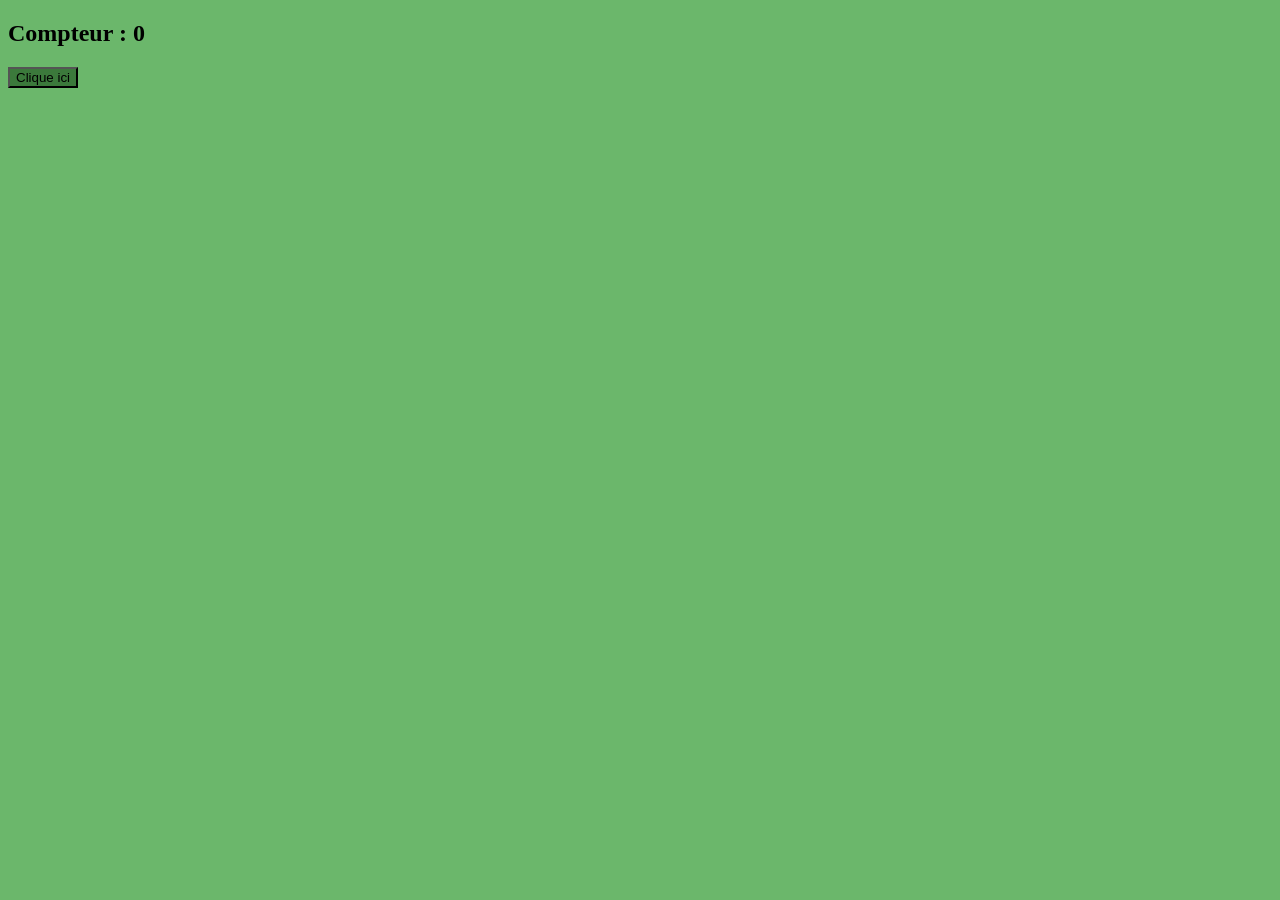
==== clicker.html @ 4bcac2b0 "test branch" ====
<!DOCTYPE html>
<html lang="fr">
<head>
    <meta charset="UTF-8">
    <meta name="viewport" content="width=device-width, initial-scale=1.0">
    <link rel="stylesheet" href="style-clicker.css">
    <title>CONS MANAGER</title>
</head>
<body>
        <h2>Compteur : <span id="affichage">0</span></h2>

    <button id="button">Clique ici</button>

    <script>
        let compteur = 0;

        document.getElementById("bouton").addEventListener("click", function() {
            compteur++;
            document.getElementById("affichage").textContent = compteur;
        });
    </script>
    
</body>
</html>
---- style-clicker.css ----
body{
    background-color: rgb(107, 183, 107) ;
    overflow: hidden;
    height: 100%;
}

h1{
    text-align: center;
    font-family: "Comic Sans MS", "Comic Sans", cursive;
    font-size: 75px;
    text-shadow: 2px 2px 4px rgb(81, 81, 81);
}
#button{
    background-color: rgb(59, 121, 59);
}
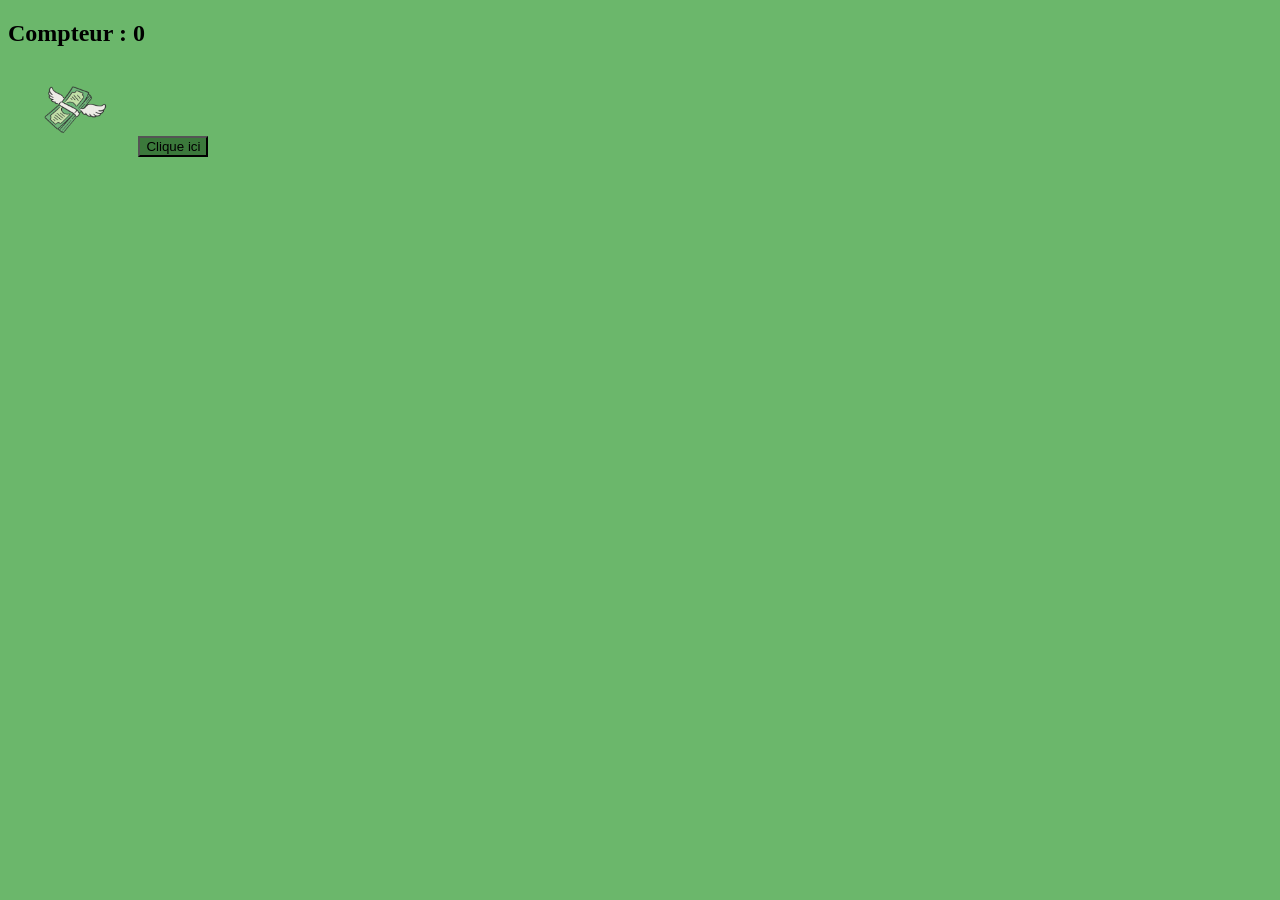
==== commit a747d33a: "premier push main" ====
--- a/clicker.html
+++ b/clicker.html
@@ -8,8 +8,9 @@
 </head>
 <body>
         <h2>Compteur : <span id="affichage">0</span></h2>
+        <img class="photo-dollars" src="media/dollars.png" alt="image-dollars">
 
-    <button id="button">Clique ici</button>
+    <button id="bouton">Clique ici</button>
 
     <script>
         let compteur = 0;
--- a/style-clicker.css
+++ b/style-clicker.css
@@ -10,6 +10,10 @@
     font-size: 75px;
     text-shadow: 2px 2px 4px rgb(81, 81, 81);
 }
-#button{
+#bouton{
     background-color: rgb(59, 121, 59);
+}
+.photo-dollars{
+  width: 10%;
+  position: relative;
 }
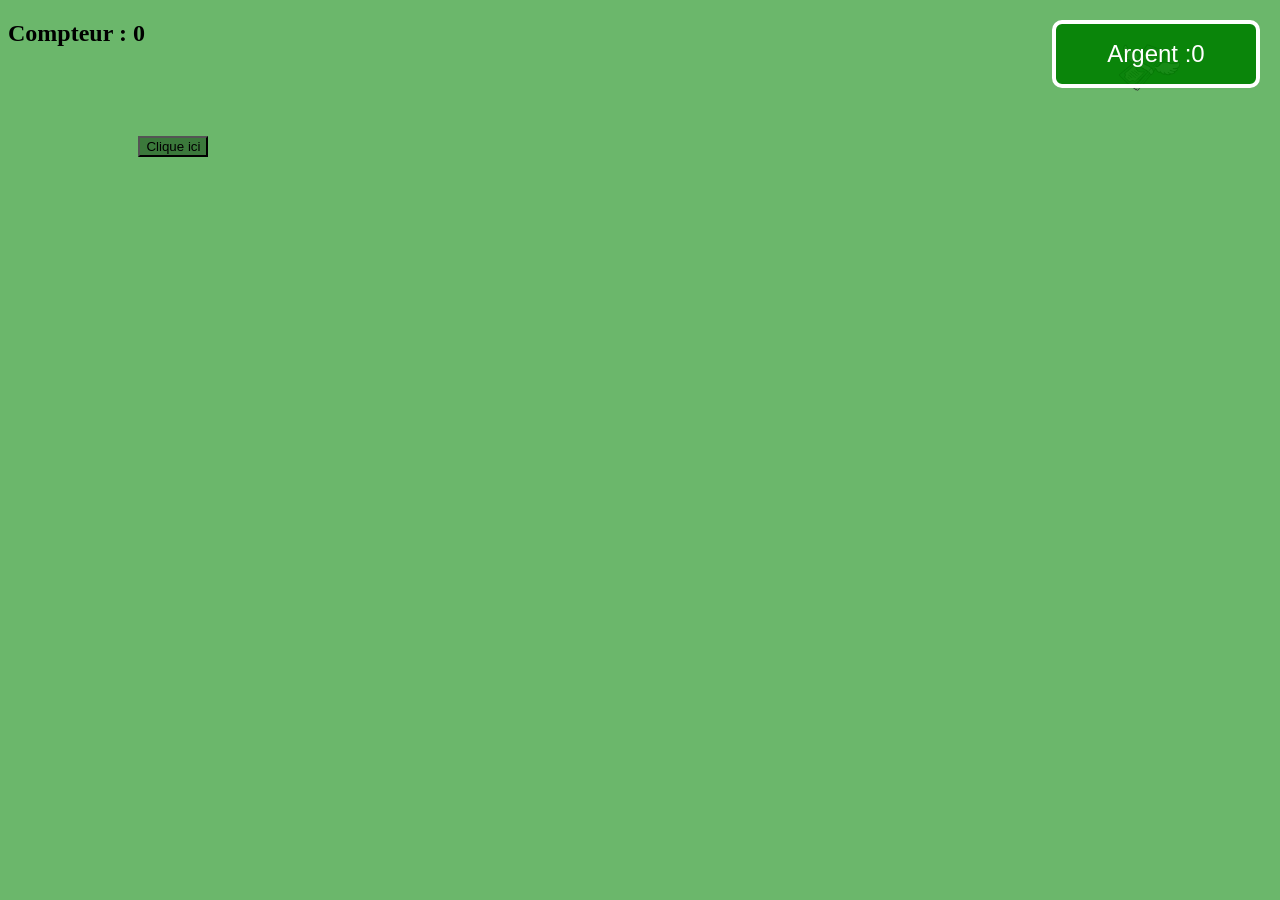
==== commit a8fbb029: "case money" ====
--- a/clicker.html
+++ b/clicker.html
@@ -7,19 +7,16 @@
     <title>CONS MANAGER</title>
 </head>
 <body>
+    <div class="money-box">
+    Argent : <span id="affichage">0</span>
+</div>
+
         <h2>Compteur : <span id="affichage">0</span></h2>
         <img class="photo-dollars" src="media/dollars.png" alt="image-dollars">
 
     <button id="bouton">Clique ici</button>
 
-    <script>
-        let compteur = 0;
-
-        document.getElementById("bouton").addEventListener("click", function() {
-            compteur++;
-            document.getElementById("affichage").textContent = compteur;
-        });
-    </script>
+ <script src="clicker.js"></script>
     
 </body>
 </html>
--- a/style-clicker.css
+++ b/style-clicker.css
@@ -16,4 +16,24 @@
 .photo-dollars{
   width: 10%;
   position: relative;
+ transform: translate(850%, -50%);
+}
+
+.money-box {
+    display: flex;
+    align-items: center;
+    justify-content: center; /* centrer le texte */
+    width: 200px; 
+    height: 60px;
+    border: 4px solid white;
+    border-radius: 10px;
+    background-color: rgba(0, 128, 0, 0.9); /* fond visible */
+    color: white;
+    font-size: 24px;
+    font-family: Arial, sans-serif;
+    
+    position: fixed; /* fixe en haut à droite */
+    top: 20px;
+    right: 20px;
+    z-index: 9999;
 }
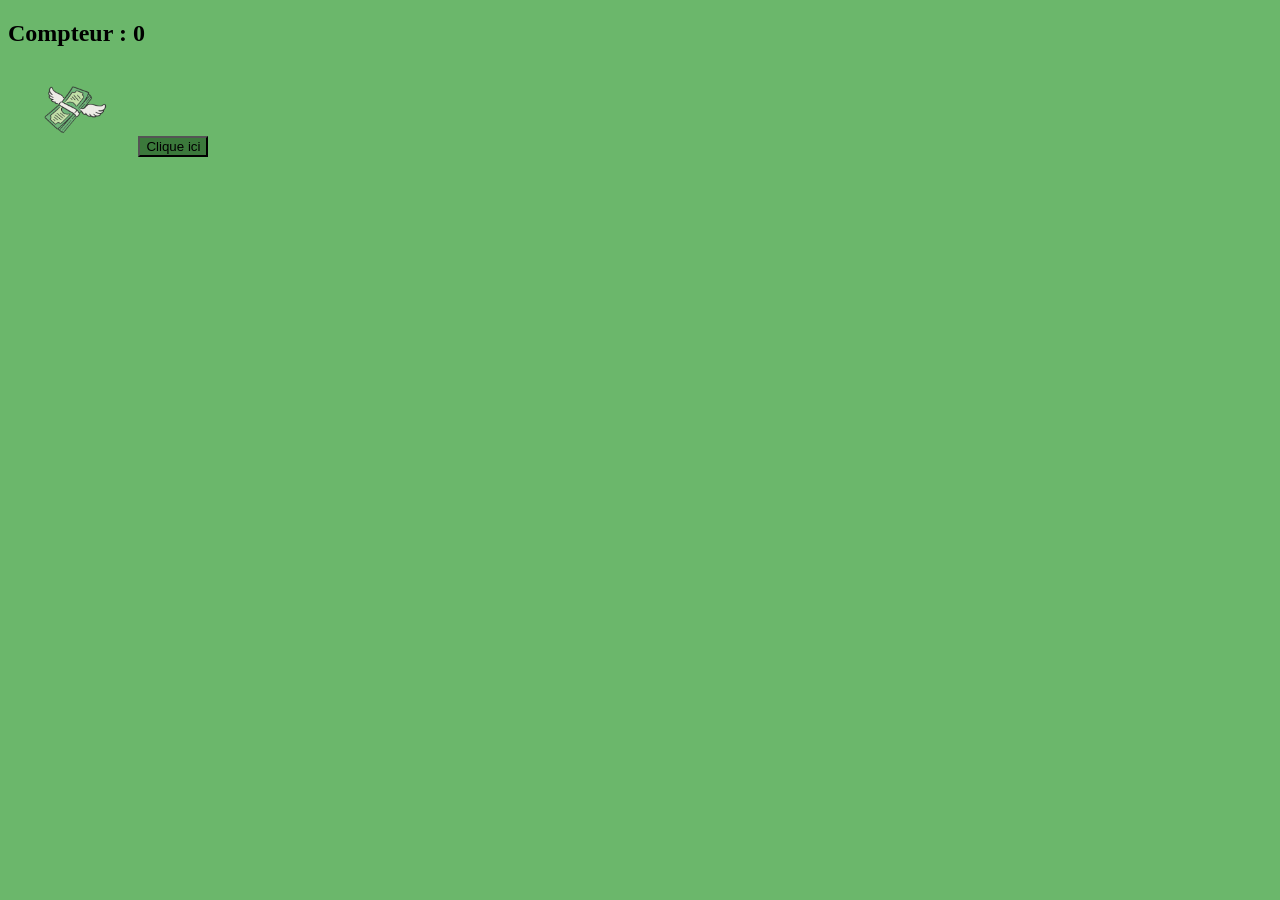
==== commit 1288e3cd: "Merge branch 'gabin' of https://github.com/Infinitium4/EPSI_GAME01" ====
--- a/clicker.html
+++ b/clicker.html
@@ -7,14 +7,10 @@
     <title>CONS MANAGER</title>
 </head>
 <body>
-    <div class="money-box">
-    Argent : <span id="affichage">0</span>
-</div>
-
         <h2>Compteur : <span id="affichage">0</span></h2>
         <img class="photo-dollars" src="media/dollars.png" alt="image-dollars">
 
-    <button id="bouton">Clique ici</button>
+    <button id="button">Clique ici</button>
 
  <script src="clicker.js"></script>
     
--- a/style-clicker.css
+++ b/style-clicker.css
@@ -10,30 +10,10 @@
     font-size: 75px;
     text-shadow: 2px 2px 4px rgb(81, 81, 81);
 }
-#bouton{
+#button{
     background-color: rgb(59, 121, 59);
 }
 .photo-dollars{
   width: 10%;
   position: relative;
- transform: translate(850%, -50%);
-}
-
-.money-box {
-    display: flex;
-    align-items: center;
-    justify-content: center; /* centrer le texte */
-    width: 200px; 
-    height: 60px;
-    border: 4px solid white;
-    border-radius: 10px;
-    background-color: rgba(0, 128, 0, 0.9); /* fond visible */
-    color: white;
-    font-size: 24px;
-    font-family: Arial, sans-serif;
-    
-    position: fixed; /* fixe en haut à droite */
-    top: 20px;
-    right: 20px;
-    z-index: 9999;
 }
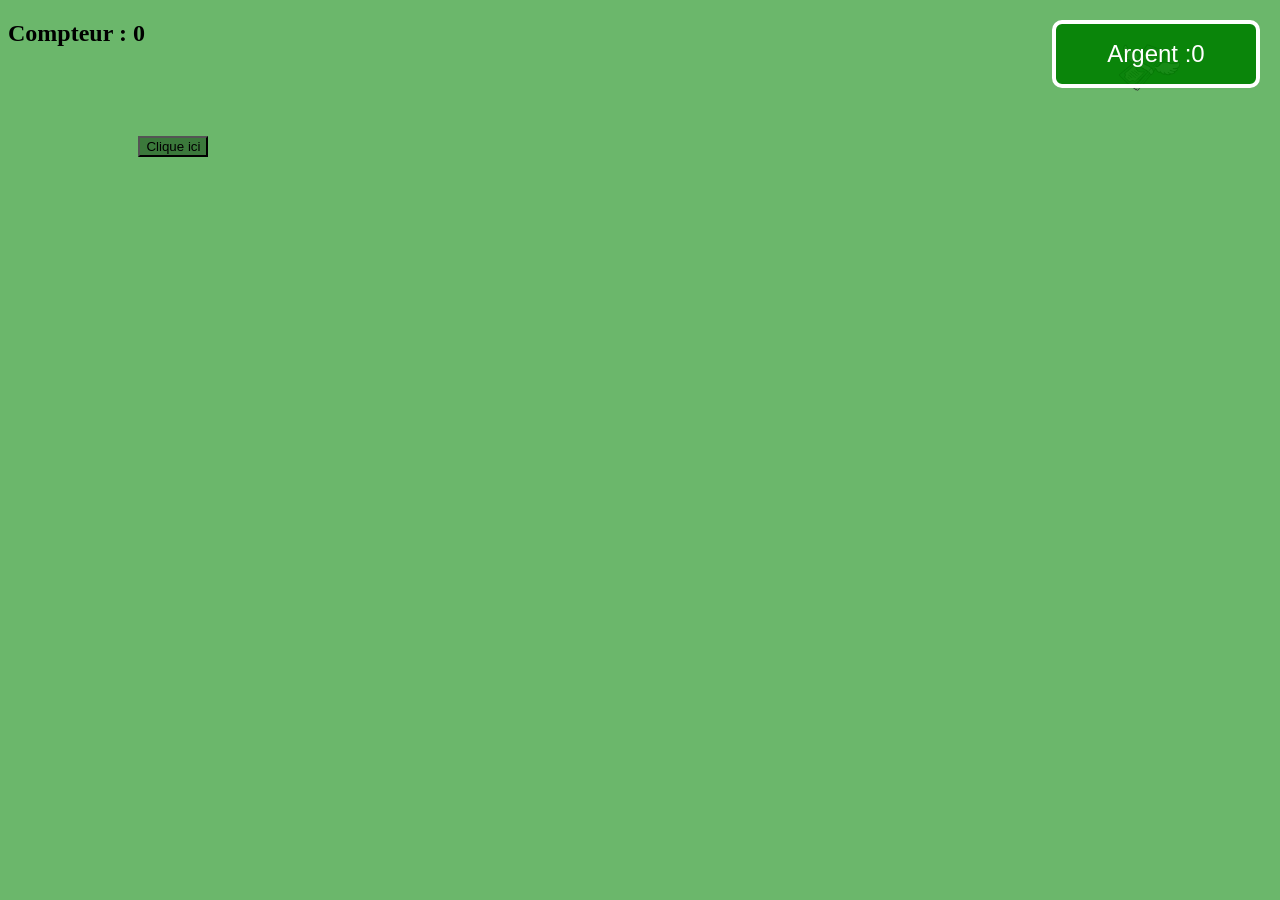
==== commit 05b96200: "Merge branch 'main' of https://github.com/Infinitium4/EPSI_GAME01" ====
--- a/clicker.html
+++ b/clicker.html
@@ -7,6 +7,10 @@
     <title>CONS MANAGER</title>
 </head>
 <body>
+    <div class="money-box">
+    Argent : <span id="affichage">0</span>
+</div>
+
         <h2>Compteur : <span id="affichage">0</span></h2>
         <img class="photo-dollars" src="media/dollars.png" alt="image-dollars">
 
--- a/style-clicker.css
+++ b/style-clicker.css
@@ -16,4 +16,24 @@
 .photo-dollars{
   width: 10%;
   position: relative;
+ transform: translate(850%, -50%);
+}
+
+.money-box {
+    display: flex;
+    align-items: center;
+    justify-content: center; /* centrer le texte */
+    width: 200px; 
+    height: 60px;
+    border: 4px solid white;
+    border-radius: 10px;
+    background-color: rgba(0, 128, 0, 0.9); /* fond visible */
+    color: white;
+    font-size: 24px;
+    font-family: Arial, sans-serif;
+    
+    position: fixed; /* fixe en haut à droite */
+    top: 20px;
+    right: 20px;
+    z-index: 9999;
 }
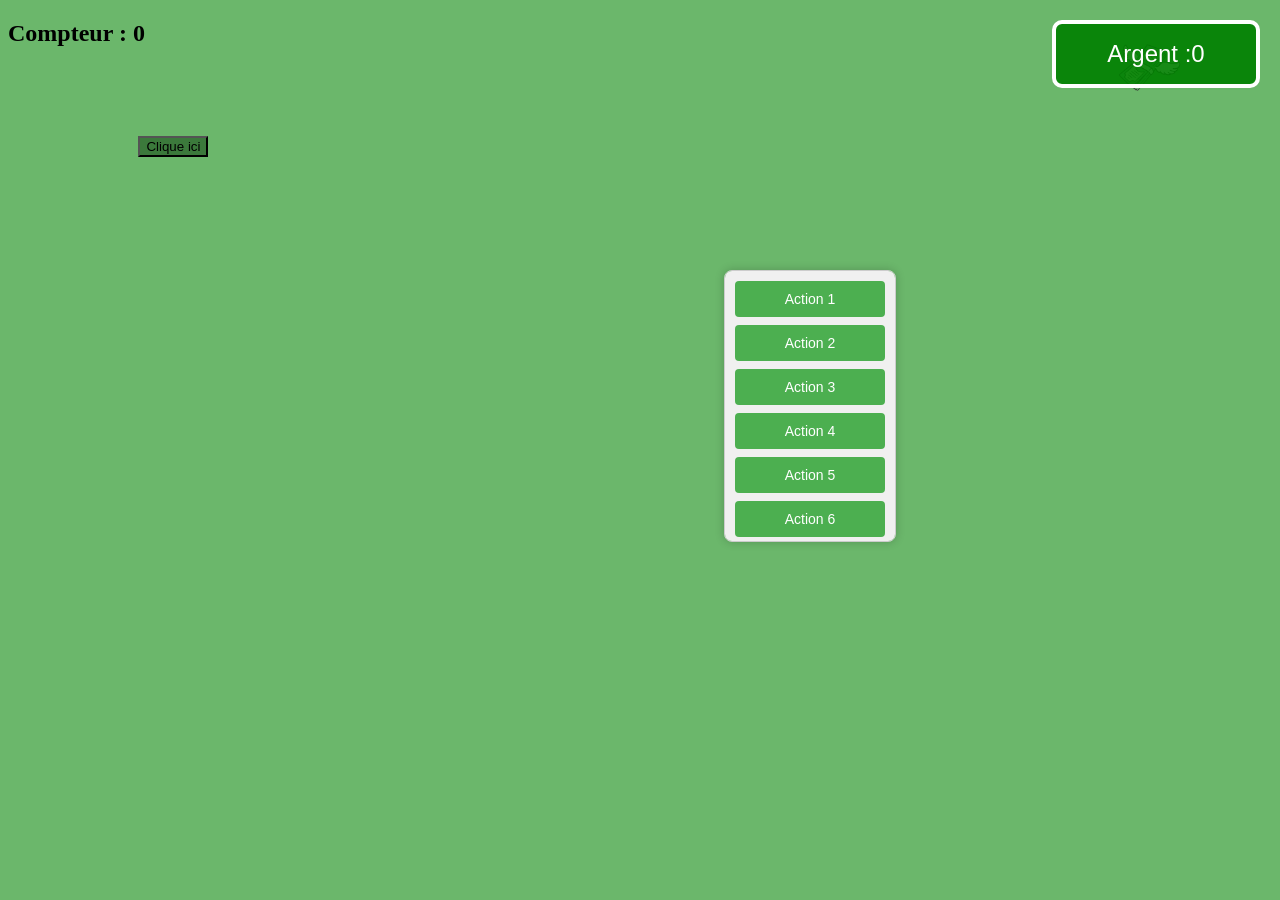
==== commit b3651fda: "premier menu" ====
--- a/clicker.html
+++ b/clicker.html
@@ -4,6 +4,7 @@
     <meta charset="UTF-8">
     <meta name="viewport" content="width=device-width, initial-scale=1.0">
     <link rel="stylesheet" href="style-clicker.css">
+    <link rel="stylesheet" href="style-menu.css">
     <title>CONS MANAGER</title>
 </head>
 <body>
@@ -17,6 +18,17 @@
     <button id="button">Clique ici</button>
 
  <script src="clicker.js"></script>
+
+ <div class="menu-vertical">
+    <button onclick="alert('Action 1')">Action 1</button>
+    <button onclick="alert('Action 2')">Action 2</button>
+    <button onclick="alert('Action 3')">Action 3</button>
+    <button onclick="alert('Action 4')">Action 4</button>
+    <button onclick="alert('Action 5')">Action 5</button>
+    <button onclick="alert('Action 6')">Action 6</button>
+    <button onclick="alert('Action 7')">Action 7</button>
+</div>
+
     
 </body>
 </html>
--- a/style-menu.css
+++ b/style-menu.css
@@ -0,0 +1,32 @@
+.menu-vertical {
+    position: absolute;       /* permet de le mettre où tu veux */
+    top: 30%;                /* change la position ici */
+    right: 30%;               /* change la position ici */
+    
+    width: 150px;
+    max-height: 250px;        /* limite la hauteur */
+    overflow-y: auto;         /* scroll automatique */
+    
+    background: #f0f0f0;
+    border: 1px solid #ccc;
+    padding: 10px;
+    border-radius: 8px;
+    box-shadow: 0 0 10px rgba(0,0,0,0.2);
+}
+
+.menu-vertical button {
+    display: block;
+    width: 100%;
+    margin-bottom: 8px;
+    padding: 10px;
+    cursor: pointer;
+    border: none;
+    background: #4caf50;
+    color: white;
+    border-radius: 4px;
+    font-size: 14px;
+}
+
+.menu-vertical button:hover {
+    background: #45a049;
+}
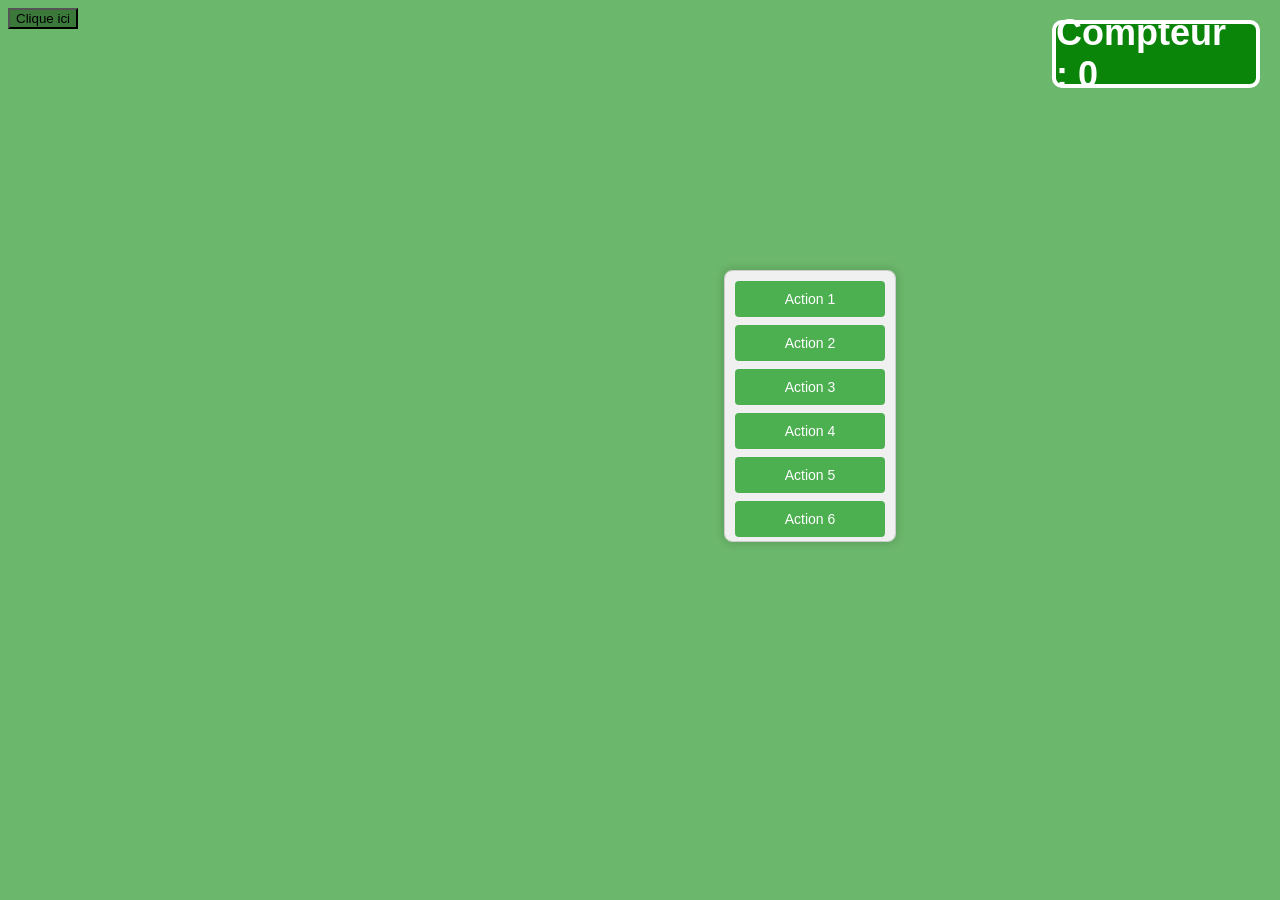
==== commit 8cdd4ce4: "correctifs 1" ====
--- a/clicker.html
+++ b/clicker.html
@@ -9,25 +9,24 @@
 </head>
 <body>
     <div class="money-box">
-    Argent : <span id="affichage">0</span>
-</div>
-
         <h2>Compteur : <span id="affichage">0</span></h2>
         <img class="photo-dollars" src="media/dollars.png" alt="image-dollars">
+    </div>
 
     <button id="button">Clique ici</button>
+ 
 
- <script src="clicker.js"></script>
+    <script src="clicker.js"></script>
 
- <div class="menu-vertical">
-    <button onclick="alert('Action 1')">Action 1</button>
-    <button onclick="alert('Action 2')">Action 2</button>
-    <button onclick="alert('Action 3')">Action 3</button>
-    <button onclick="alert('Action 4')">Action 4</button>
-    <button onclick="alert('Action 5')">Action 5</button>
-    <button onclick="alert('Action 6')">Action 6</button>
-    <button onclick="alert('Action 7')">Action 7</button>
-</div>
+    <div class="menu-vertical">
+        <button onclick="alert('Action 1')">Action 1</button>
+        <button onclick="alert('Action 2')">Action 2</button>
+        <button onclick="alert('Action 3')">Action 3</button>
+        <button onclick="alert('Action 4')">Action 4</button>
+        <button onclick="alert('Action 5')">Action 5</button>
+        <button onclick="alert('Action 6')">Action 6</button>
+        <button onclick="alert('Action 7')">Action 7</button>
+    </div>
 
     
 </body>
